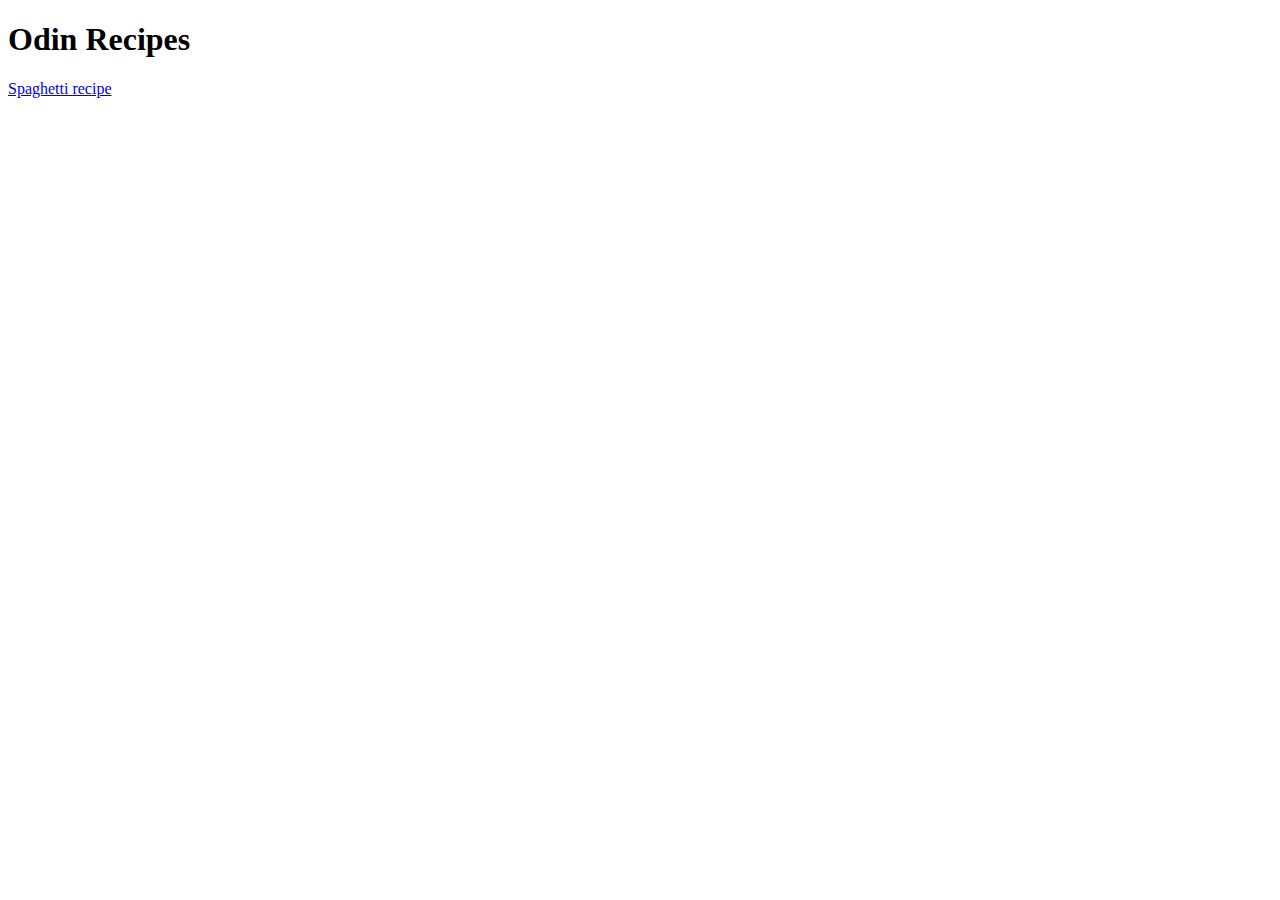
==== index.html @ 3c3e7ad0 "Edit README.MD" ====
<!DOCTYPE html>

<html lang="en">

    <head>

        <meta charset="UTF-8"/>

        <title>Recipes</title>
    </head>

    <body>
        
        <h1>Odin Recipes</h1>

        <a href="recipes/spaghetti.html">Spaghetti recipe</a>




    </body>




</html>
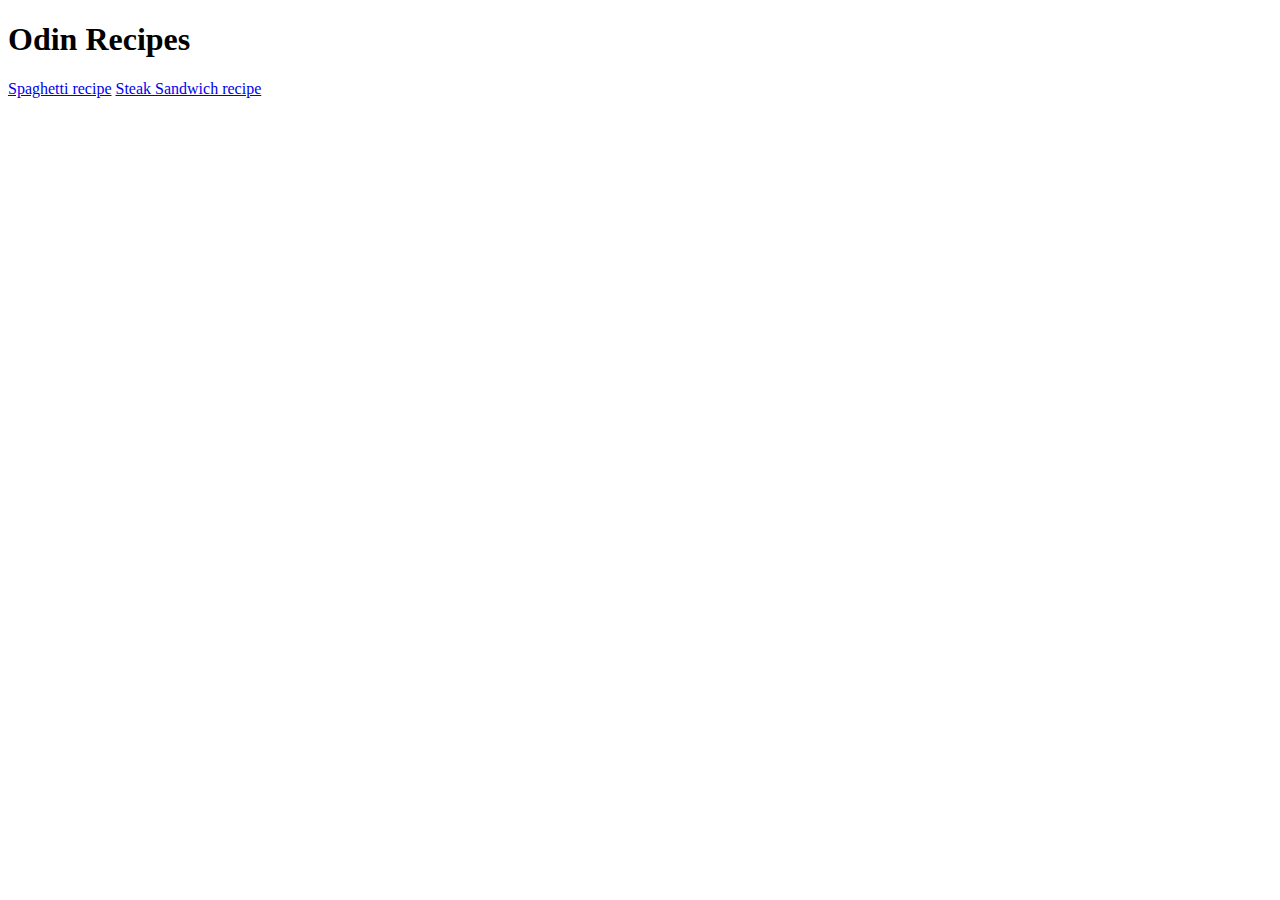
==== commit 1209864a: "added link/list index.html and steaksandwich.html" ====
--- a/index.html
+++ b/index.html
@@ -15,6 +15,8 @@
 
         <a href="recipes/spaghetti.html">Spaghetti recipe</a>
 
+        <a href="recipes/steaksandwich.html">Steak Sandwich recipe</a>
+
 
 
 
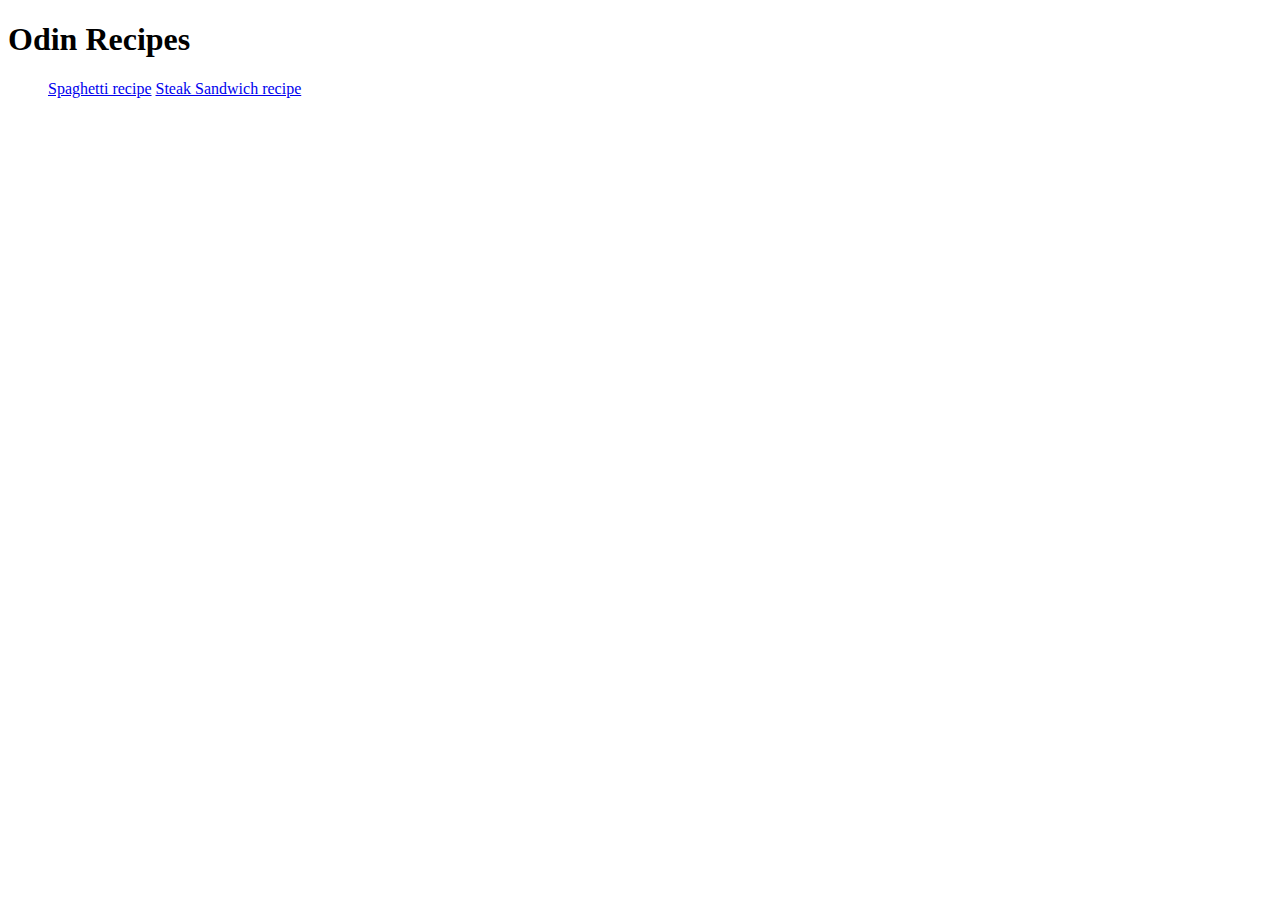
==== commit c036fb10: "organized links index.html" ====
--- a/index.html
+++ b/index.html
@@ -13,11 +13,12 @@
         
         <h1>Odin Recipes</h1>
 
-        <a href="recipes/spaghetti.html">Spaghetti recipe</a>
+        <ul>
+            <a href="recipes/spaghetti.html">Spaghetti recipe</a>
 
-        <a href="recipes/steaksandwich.html">Steak Sandwich recipe</a>
+            <a href="recipes/steaksandwich.html">Steak Sandwich recipe</a>
 
-
+        </ul>
 
 
     </body>
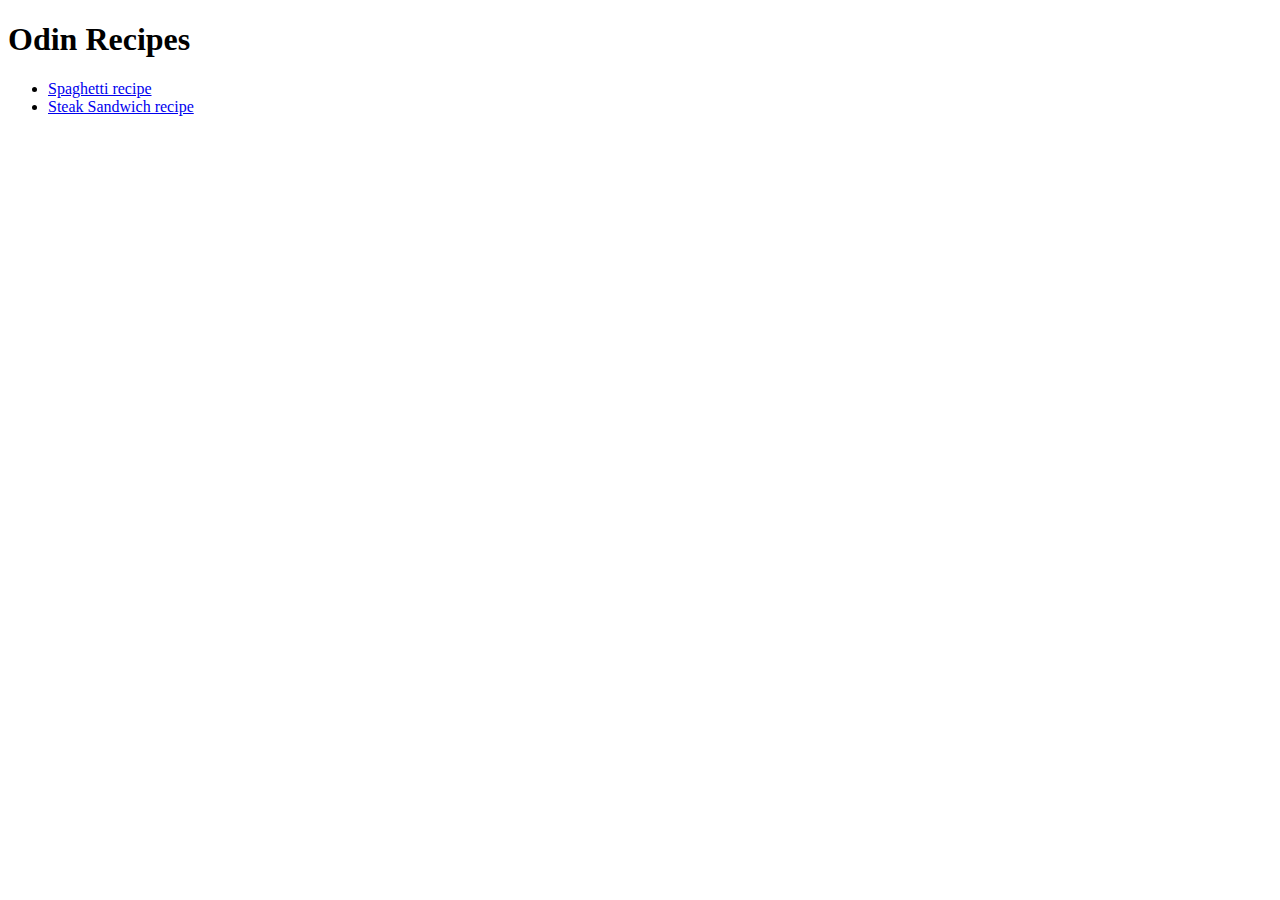
==== commit 5848fc38: "corrected links index.html" ====
--- a/index.html
+++ b/index.html
@@ -14,9 +14,9 @@
         <h1>Odin Recipes</h1>
 
         <ul>
-            <a href="recipes/spaghetti.html">Spaghetti recipe</a>
+           <li> <a href="recipes/spaghetti.html">Spaghetti recipe</a> </li>
 
-            <a href="recipes/steaksandwich.html">Steak Sandwich recipe</a>
+           <li> <a href="recipes/steaksandwich.html">Steak Sandwich recipe</a> </li>
 
         </ul>
 
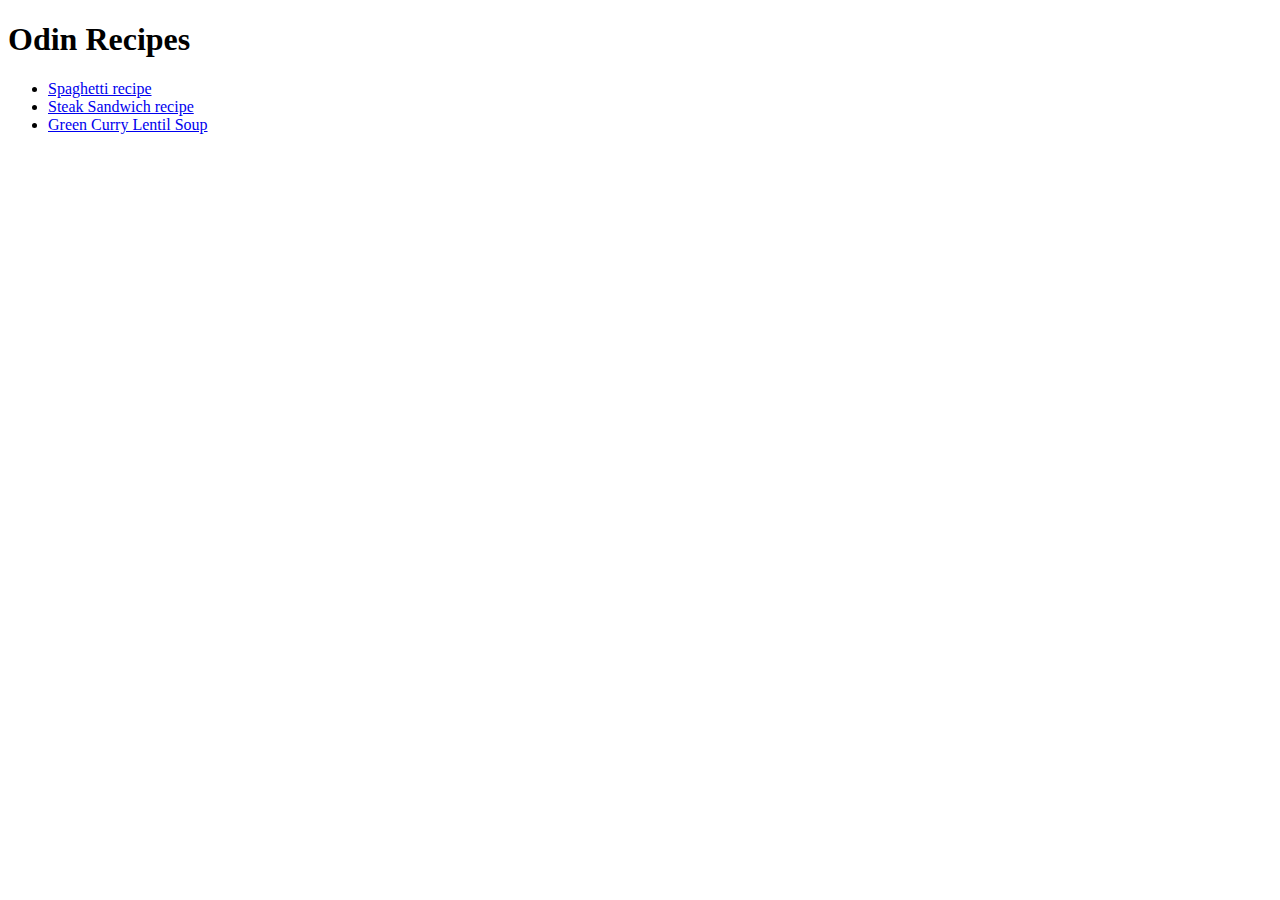
==== commit 1f5453f8: "Edit index.html" ====
--- a/index.html
+++ b/index.html
@@ -18,6 +18,8 @@
 
            <li> <a href="recipes/steaksandwich.html">Steak Sandwich recipe</a> </li>
 
+           <li> <a href="recipes/lsoup.html">Green Curry Lentil Soup</a></li>
+
         </ul>
 
 
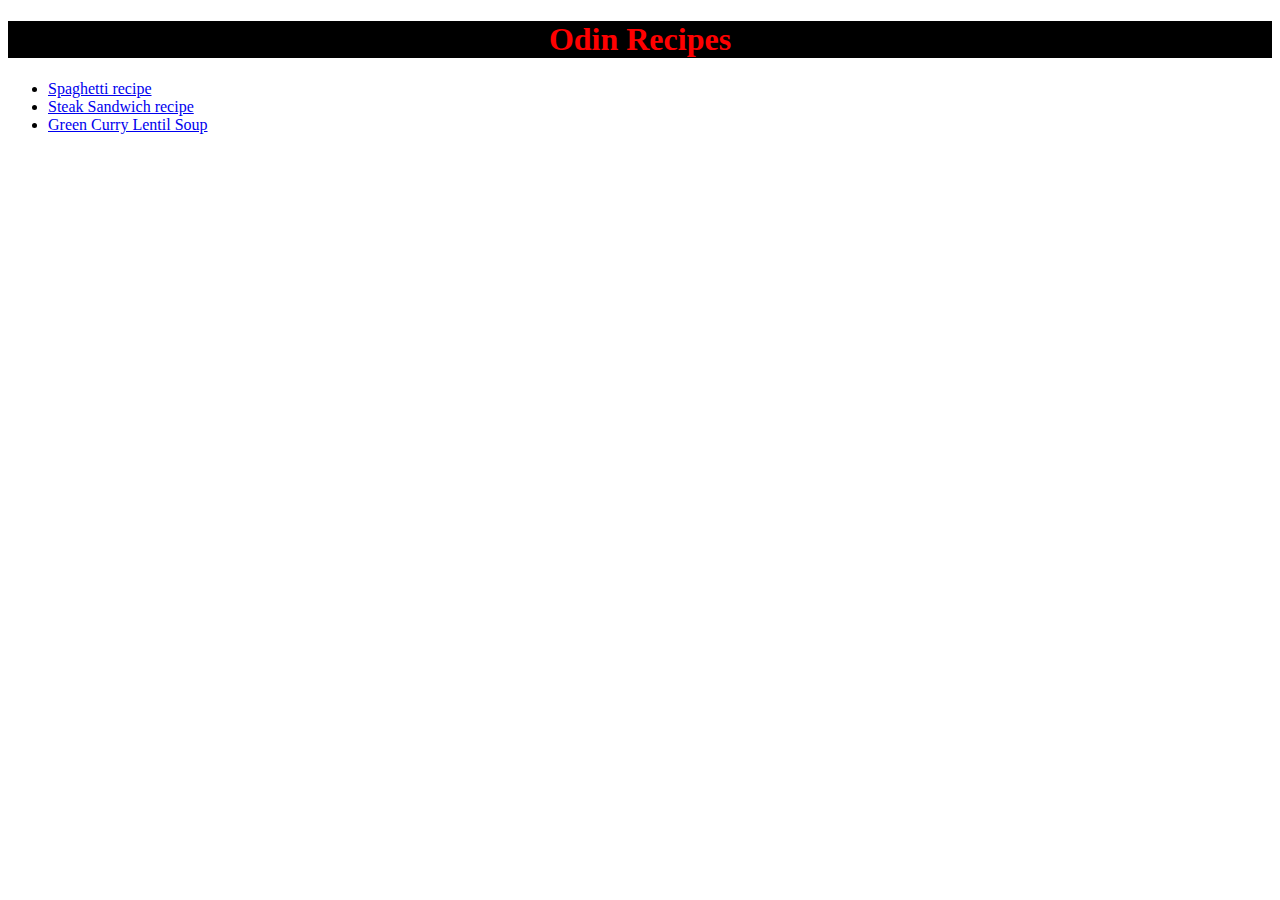
==== commit f61ad60a: "added css index.html recipes/steaksandwich.html recipes/lsoup.html recipes/spaghetti.html index.html" ====
--- a/index.html
+++ b/index.html
@@ -4,6 +4,7 @@
 
     <head>
 
+        <link rel="stylesheet" href="style.css"/>
         <meta charset="UTF-8"/>
 
         <title>Recipes</title>
@@ -11,7 +12,7 @@
 
     <body>
         
-        <h1>Odin Recipes</h1>
+        <h1 class="opening title">Odin Recipes</h1>
 
         <ul>
            <li> <a href="recipes/spaghetti.html">Spaghetti recipe</a> </li>
--- a/style.css
+++ b/style.css
@@ -0,0 +1,25 @@
+h1 {
+    text-align: center;
+    color: red;
+    background-color: black;
+}
+h2 {
+    text-align: center;
+    color: gold;
+    background-color: black;
+}
+h3 {
+    text-align: center;
+    color:greenyellow;
+    background-color: black;
+}
+h4 {
+    text-align: center;
+    color: khaki;
+    background-color: black;
+
+}
+.opening title {
+
+    font-size: 200px;
+}